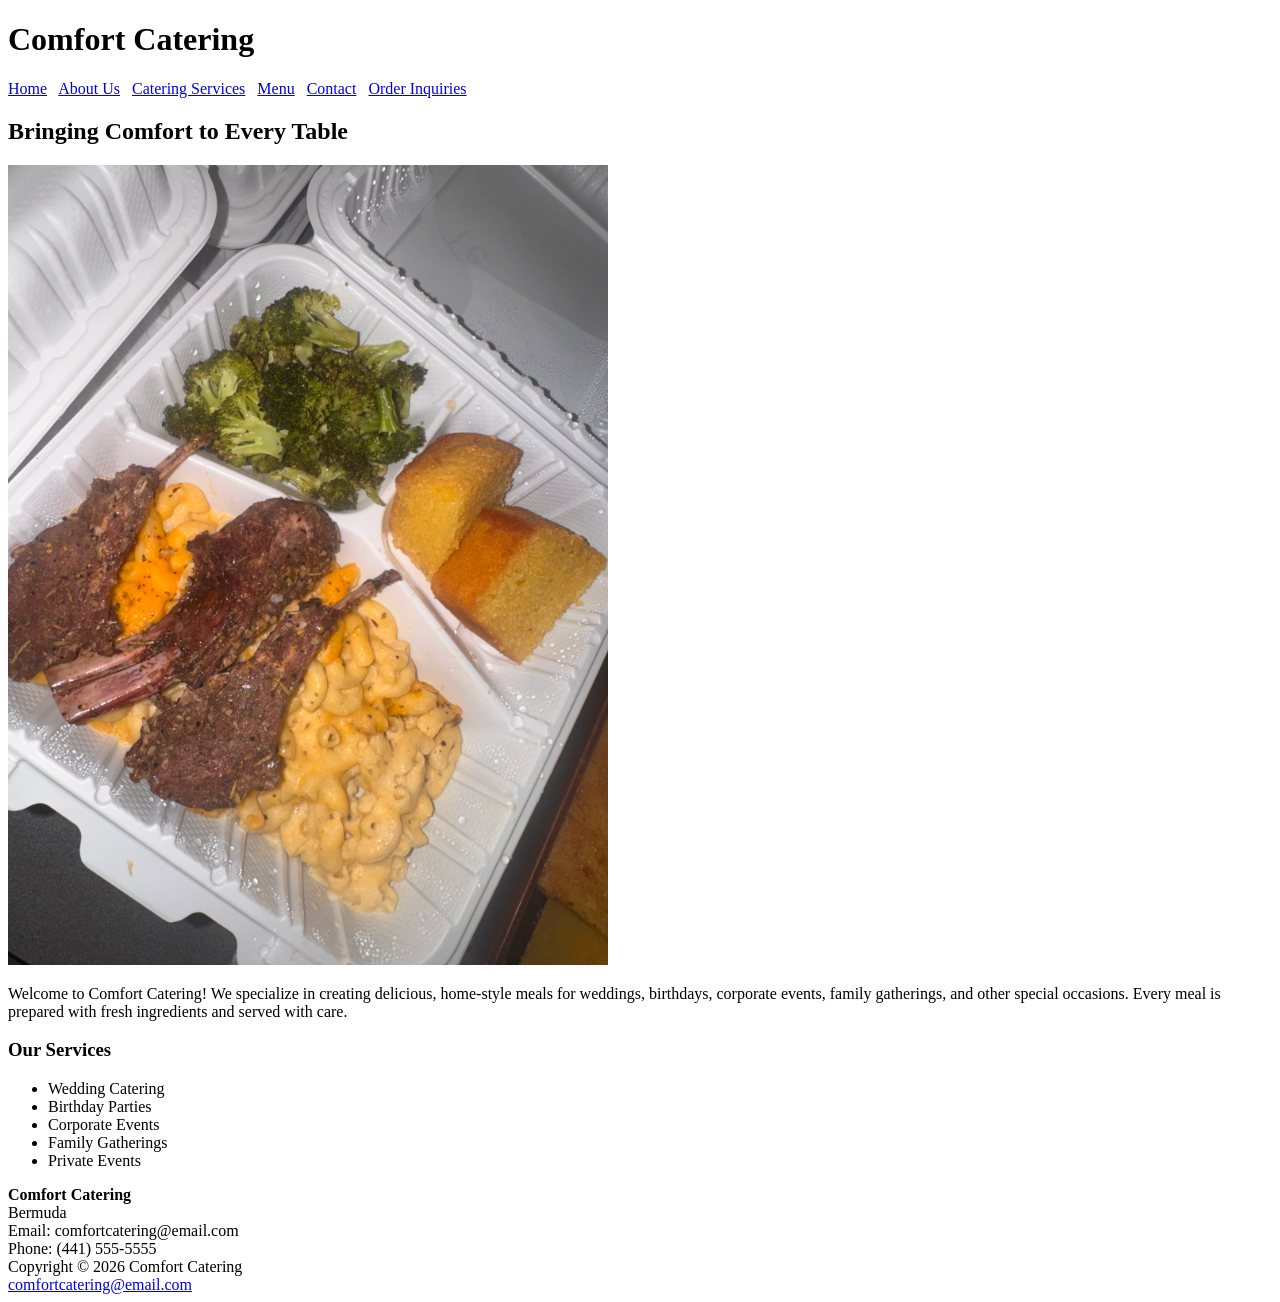
==== index.html @ aed5032f "Add files via upload" ====
<!DOCTYPE html>
<html lang="en">
<head>
    <title>Comfort Catering</title>
    <meta charset="utf-8">
    <meta name="viewport" content="width=device-width, initial-scale=1.0">
    <link rel="stylesheet" href="comfort.css">
</head>

<body>

<header>
    <h1>Comfort Catering</h1>
</header>

<nav>
    <a href="index.html">Home</a> &nbsp;
    <a href="#">About Us</a> &nbsp;
    <a href="#">Catering Services</a> &nbsp;
    <a href="#">Menu</a> &nbsp;
    <a href="#">Contact</a> &nbsp;
    <a href="#">Order Inquiries</a>
</nav>

<main>

    <h2>Bringing Comfort to Every Table</h2>

    <img src="food.jpg" alt="Comfort Catering Food" width="600">

    <p>
        Welcome to Comfort Catering! We specialize in creating delicious,
        home-style meals for weddings, birthdays, corporate events,
        family gatherings, and other special occasions. Every meal is
        prepared with fresh ingredients and served with care.
    </p>

    <h3>Our Services</h3>

    <ul>
        <li>Wedding Catering</li>
        <li>Birthday Parties</li>
        <li>Corporate Events</li>
        <li>Family Gatherings</li>
        <li>Private Events</li>
    </ul>

    <div id="contact">
        <strong>Comfort Catering</strong><br>
        Bermuda<br>
        Email: comfortcatering@email.com<br>
        Phone: (441) 555-5555
    </div>

</main>

<footer>
    Copyright &copy; 2026 Comfort Catering<br>
    <a href="mailto:comfortcatering@email.com">comfortcatering@email.com</a>
</footer>

</body>
</html>
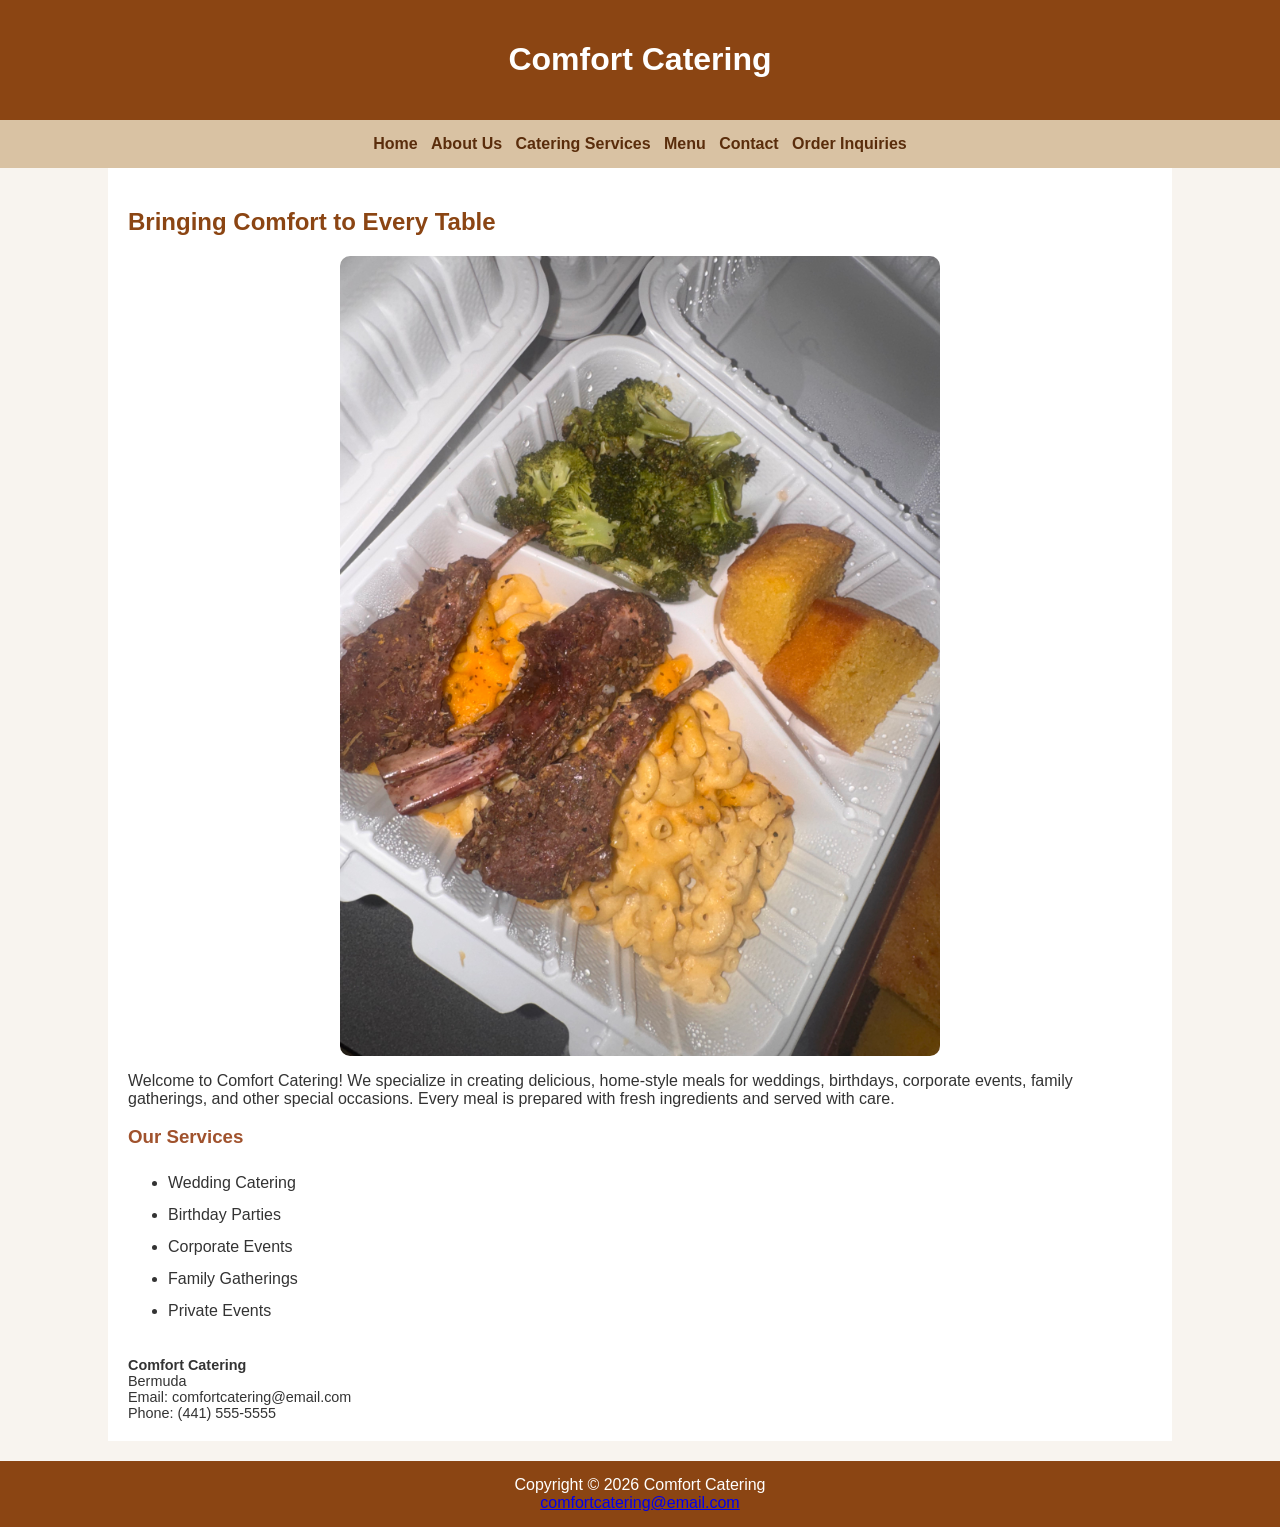
==== commit 432a80de: "Add files via upload" ====
--- a/index.html
+++ b/index.html
@@ -4,7 +4,7 @@
     <title>Comfort Catering</title>
     <meta charset="utf-8">
     <meta name="viewport" content="width=device-width, initial-scale=1.0">
-    <link rel="stylesheet" href="comfort.css">
+    <link rel="stylesheet" href="style.css">
 </head>
 
 <body>
@@ -15,12 +15,12 @@
 
 <nav>
     <a href="index.html">Home</a> &nbsp;
-    <a href="#">About Us</a> &nbsp;
+    <a href="about.html">About Us</a> &nbsp;
     <a href="#">Catering Services</a> &nbsp;
-    <a href="#">Menu</a> &nbsp;
+    <a href="menu.html">Menu</a> &nbsp;
     <a href="#">Contact</a> &nbsp;
     <a href="#">Order Inquiries</a>
-</nav>
+</nav> 
 
 <main>
 
--- a/style.css
+++ b/style.css
@@ -0,0 +1,64 @@
+body {
+    background-color: #f8f4ef;
+    color: #333333;
+    font-family: Arial, Helvetica, sans-serif;
+    margin: 0;
+}
+
+header {
+    background-color: #8B4513;
+    color: white;
+    text-align: center;
+    padding: 20px;
+}
+
+nav {
+    background-color: #d9c2a3;
+    text-align: center;
+    padding: 15px;
+}
+
+nav a {
+    text-decoration: none;
+    color: #5a2d0c;
+    font-weight: bold;
+}
+
+main {
+    width: 80%;
+    margin: auto;
+    padding: 20px;
+    background-color: white;
+}
+
+h2 {
+    color: #8B4513;
+}
+
+h3 {
+    color: #A0522D;
+}
+
+img {
+    display: block;
+    margin: auto;
+    border-radius: 10px;
+    max-width: 100%;
+}
+
+ul {
+    line-height: 2;
+}
+
+#contact {
+    margin-top: 30px;
+    font-size: 90%;
+}
+
+footer {
+    text-align: center;
+    background-color: #8B4513;
+    color: white;
+    padding: 15px;
+    margin-top: 20px;
+}
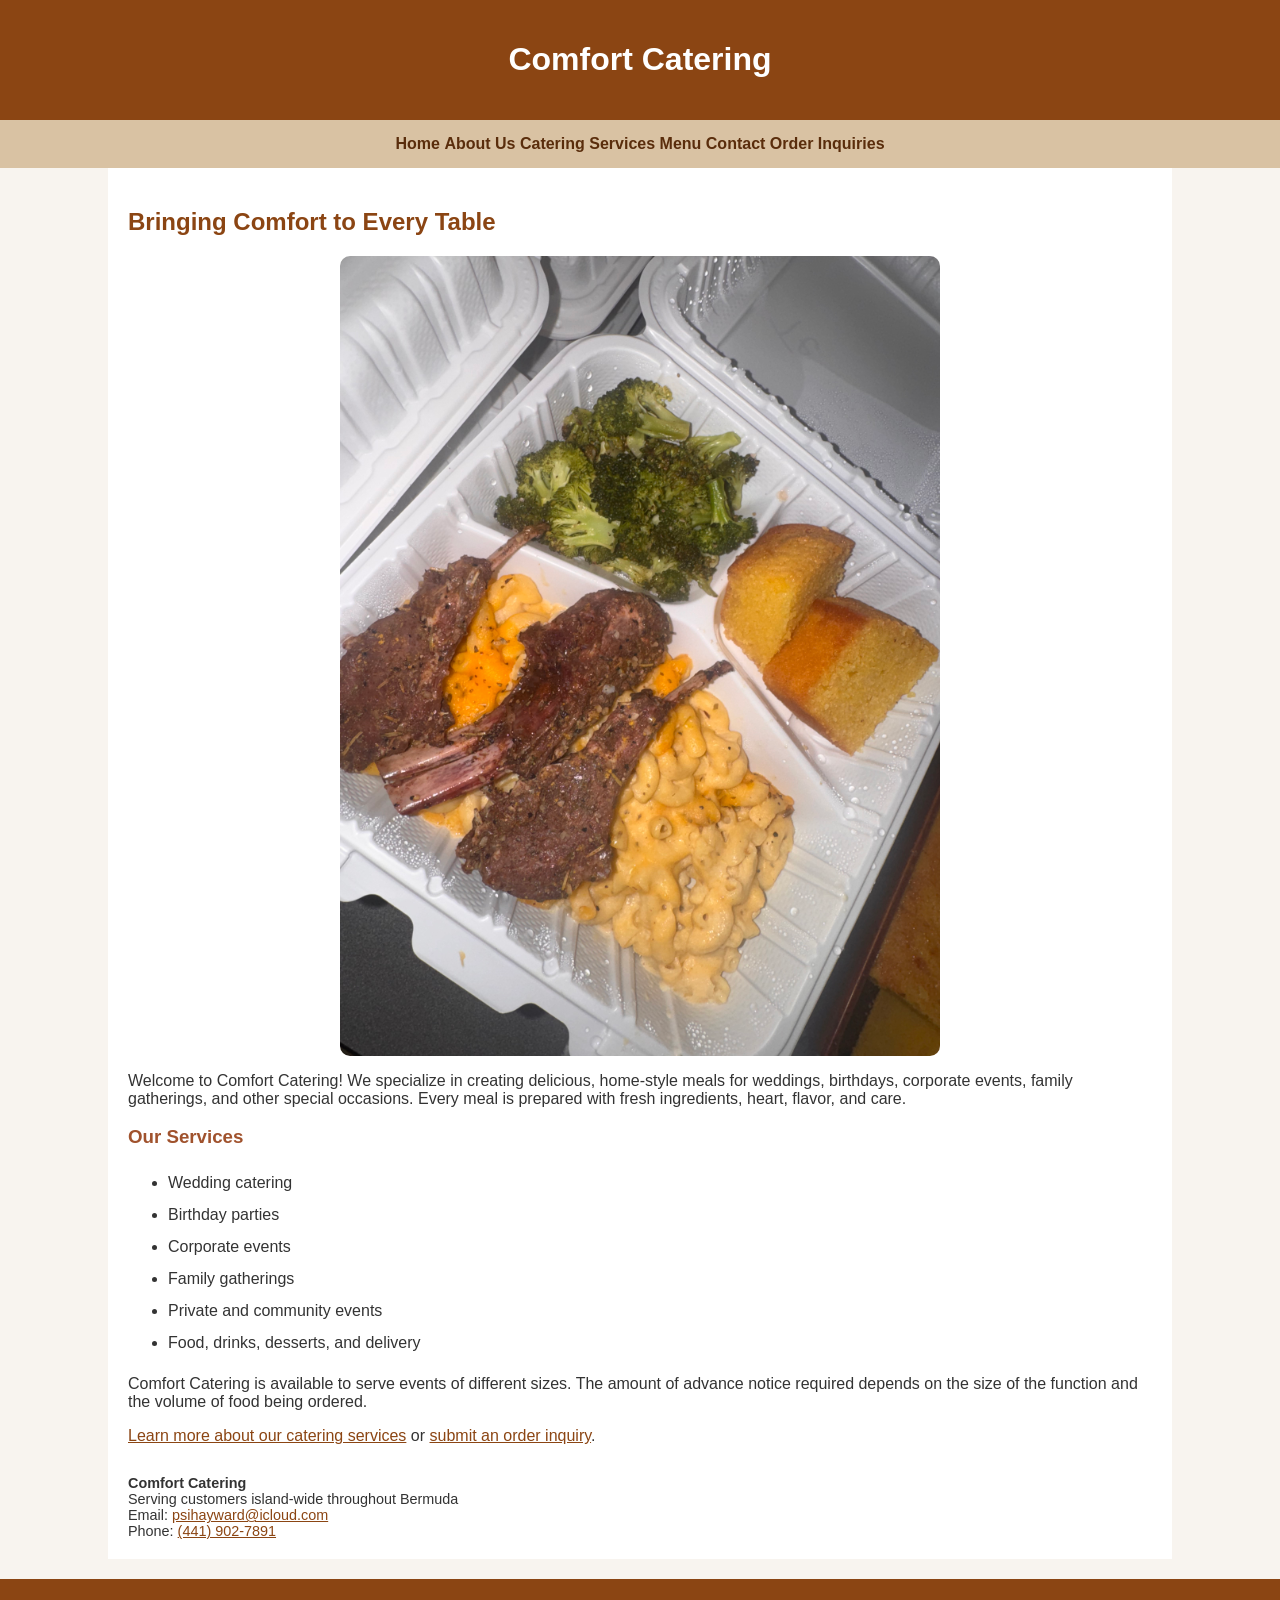
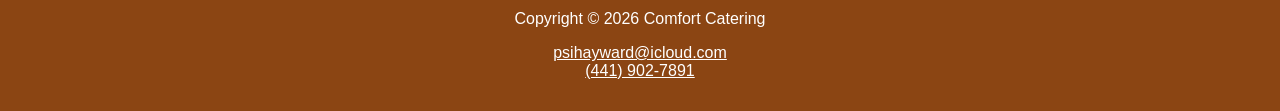
==== commit 90699eec: "Add files via upload" ====
--- a/index.html
+++ b/index.html
@@ -1,9 +1,16 @@
 <!DOCTYPE html>
 <html lang="en">
+
 <head>
-    <title>Comfort Catering</title>
+    <title>Comfort Catering :: Home</title>
     <meta charset="utf-8">
-    <meta name="viewport" content="width=device-width, initial-scale=1.0">
+
+    <meta name="viewport"
+          content="width=device-width, initial-scale=1.0">
+
+    <meta name="description"
+          content="Comfort Catering provides homemade food, desserts, drinks, and delivery for weddings, birthdays, corporate events, family gatherings, and special occasions in Bermuda.">
+
     <link rel="stylesheet" href="style.css">
 </head>
 
@@ -13,51 +20,83 @@
     <h1>Comfort Catering</h1>
 </header>
 
-<nav>
-    <a href="index.html">Home</a> &nbsp;
-    <a href="about.html">About Us</a> &nbsp;
-    <a href="#">Catering Services</a> &nbsp;
-    <a href="menu.html">Menu</a> &nbsp;
-    <a href="#">Contact</a> &nbsp;
-    <a href="#">Order Inquiries</a>
-</nav> 
+<nav aria-label="Main navigation">
+    <a href="index.html">Home</a>
+    <a href="about.html">About Us</a>
+    <a href="catering.html">Catering Services</a>
+    <a href="menu.html">Menu</a>
+    <a href="contact.html">Contact</a>
+    <a href="order.html">Order Inquiries</a>
+</nav>
 
 <main>
 
     <h2>Bringing Comfort to Every Table</h2>
 
-    <img src="food.jpg" alt="Comfort Catering Food" width="600">
+    <img src="food.jpg"
+         alt="Comfort Catering meal with seasoned meat, macaroni and cheese, vegetables, and cornbread"
+         width="600">
 
     <p>
         Welcome to Comfort Catering! We specialize in creating delicious,
         home-style meals for weddings, birthdays, corporate events,
         family gatherings, and other special occasions. Every meal is
-        prepared with fresh ingredients and served with care.
+        prepared with fresh ingredients, heart, flavor, and care.
     </p>
 
     <h3>Our Services</h3>
 
     <ul>
-        <li>Wedding Catering</li>
-        <li>Birthday Parties</li>
-        <li>Corporate Events</li>
-        <li>Family Gatherings</li>
-        <li>Private Events</li>
+        <li>Wedding catering</li>
+        <li>Birthday parties</li>
+        <li>Corporate events</li>
+        <li>Family gatherings</li>
+        <li>Private and community events</li>
+        <li>Food, drinks, desserts, and delivery</li>
     </ul>
+
+    <p>
+        Comfort Catering is available to serve events of different sizes.
+        The amount of advance notice required depends on the size of the
+        function and the volume of food being ordered.
+    </p>
+
+    <p>
+        <a href="catering.html">Learn more about our catering services</a>
+        or
+        <a href="order.html">submit an order inquiry</a>.
+    </p>
 
     <div id="contact">
         <strong>Comfort Catering</strong><br>
-        Bermuda<br>
-        Email: comfortcatering@email.com<br>
-        Phone: (441) 555-5555
+        Serving customers island-wide throughout Bermuda<br>
+        Email:
+        <a href="mailto:psihayward@icloud.com">
+            psihayward@icloud.com
+        </a><br>
+        Phone:
+        <a href="tel:+14419027891">
+            (441) 902-7891
+        </a>
     </div>
 
 </main>
 
 <footer>
-    Copyright &copy; 2026 Comfort Catering<br>
-    <a href="mailto:comfortcatering@email.com">comfortcatering@email.com</a>
+    <p>Copyright &copy; 2026 Comfort Catering</p>
+
+    <p>
+        <a href="mailto:psihayward@icloud.com">
+            psihayward@icloud.com
+        </a>
+        <br>
+
+        <a href="tel:+14419027891">
+            (441) 902-7891
+        </a>
+    </p>
 </footer>
 
 </body>
-</html>
+
+</html>
--- a/style.css
+++ b/style.css
@@ -62,3 +62,92 @@
     padding: 15px;
     margin-top: 20px;
 }
+.contact-details {
+    background-color: #f8f4ef;
+    border-left: 5px solid #8B4513;
+    padding: 20px;
+    margin: 25px 0;
+}
+
+table {
+    width: 100%;
+    border-collapse: collapse;
+    margin: 20px 0 30px;
+}
+
+caption {
+    font-weight: bold;
+    font-size: 1.1em;
+    margin-bottom: 10px;
+    color: #8B4513;
+}
+
+th,
+td {
+    border: 1px solid #8B4513;
+    padding: 12px;
+    text-align: left;
+}
+
+th {
+    background-color: #d9c2a3;
+    color: #5a2d0c;
+}
+
+tbody tr:nth-child(even) {
+    background-color: #f8f4ef;
+}
+
+main a {
+    color: #8B4513;
+}
+
+main a:hover,
+main a:focus {
+    color: #A0522D;
+    text-decoration: underline;
+}
+
+footer a {
+    color: white;
+}
+.service-highlight {
+    background-color: #f8f4ef;
+    border-left: 5px solid #8B4513;
+    padding: 20px;
+    margin: 25px 0;
+}
+form {
+    background-color: #f8f4ef;
+    border-left: 5px solid #8B4513;
+    padding: 25px;
+    margin: 25px 0;
+}
+
+input,
+select,
+textarea {
+    width: 100%;
+    max-width: 600px;
+    padding: 10px;
+    box-sizing: border-box;
+    font-family: Arial, Helvetica, sans-serif;
+}
+
+input[type="submit"],
+input[type="reset"] {
+    width: auto;
+    background-color: #8B4513;
+    color: white;
+    border: none;
+    padding: 10px 18px;
+    margin-right: 10px;
+    cursor: pointer;
+}
+
+input[type="submit"]:hover,
+input[type="reset"]:hover,
+input[type="submit"]:focus,
+input[type="reset"]:focus {
+    background-color: #A0522D;
+}
